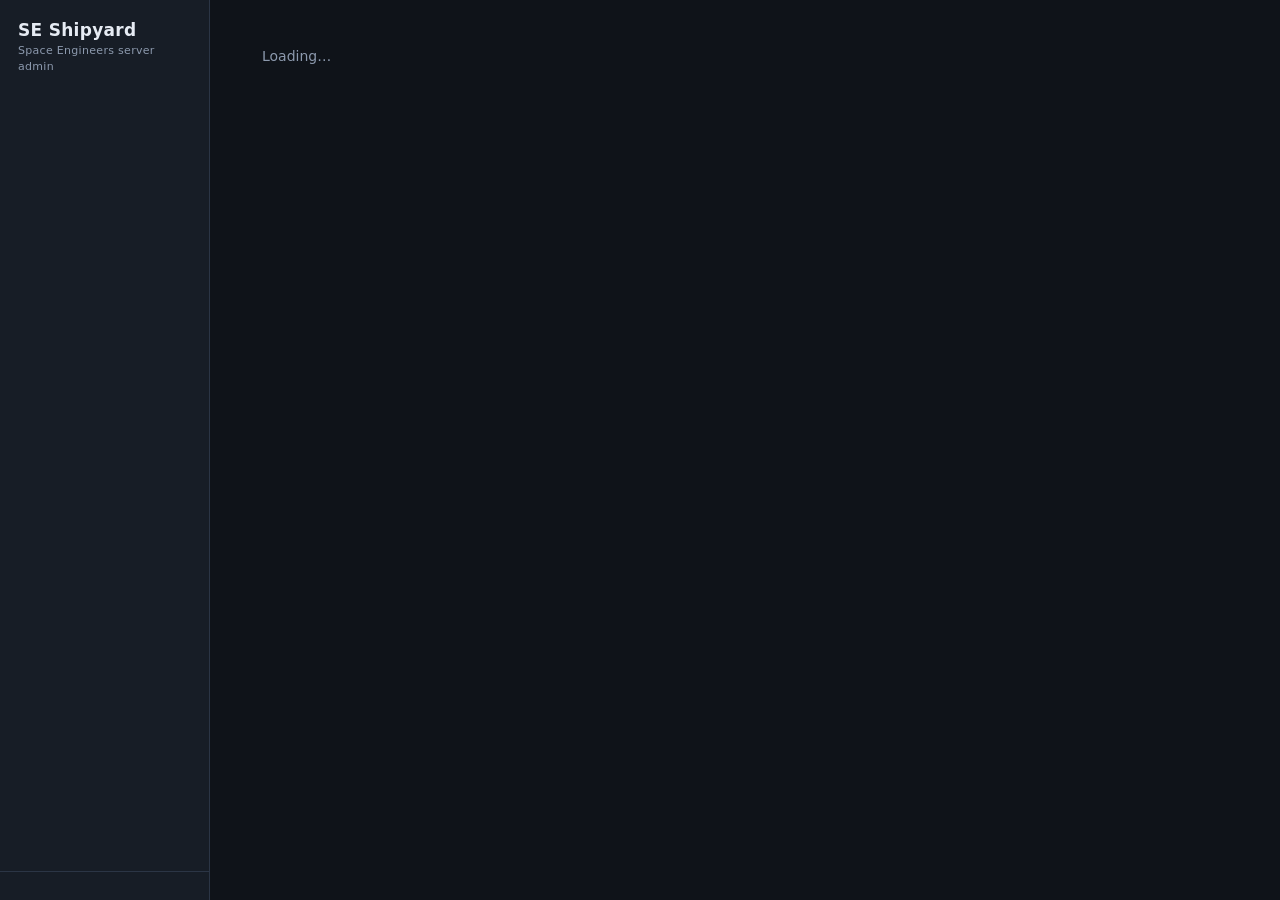
==== app/static/index.html @ 31fb21e5 "Rebuild UI as a single-page app on a JSON API Adds Home/Mods/Default settings/UI settings/Servers vi" ====
<!doctype html>
<html lang="en" data-theme="dark">
<head>
<meta charset="utf-8">
<meta name="viewport" content="width=device-width, initial-scale=1">
<title>SE Shipyard</title>
<style>
:root{
  --bg:#f4f6f9; --panel:#ffffff; --panel2:#eef1f6; --border:#d9dee7; --text:#1b2330; --muted:#6a7588;
  --accent:#2f6fed; --accent-fg:#fff; --ok:#1f9d55; --warn:#d98a00; --bad:#d6403a; --shadow:0 1px 3px rgba(20,30,50,.12);
}
:root[data-theme="dark"]{
  --bg:#0f1319; --panel:#171d26; --panel2:#1f2733; --border:#2b3545; --text:#e6ebf3; --muted:#8c99ad;
  --accent:#4c8dff; --accent-fg:#06101f; --ok:#3fcf7f; --warn:#f0b13a; --bad:#ff6b63; --shadow:0 1px 3px rgba(0,0,0,.5);
}
*{box-sizing:border-box}
body{margin:0;background:var(--bg);color:var(--text);font:14px/1.45 system-ui,-apple-system,Segoe UI,Roboto,sans-serif;display:flex;min-height:100vh}
a{color:var(--accent)}
button,input,select,textarea{font:inherit;color:inherit}
button{background:var(--panel2);border:1px solid var(--border);border-radius:6px;padding:6px 12px;cursor:pointer}
button:hover{border-color:var(--accent)}
button.primary{background:var(--accent);color:var(--accent-fg);border-color:var(--accent);font-weight:600}
button.danger{color:var(--bad)}
button:disabled{opacity:.4;cursor:not-allowed}
input,select,textarea{background:var(--bg);border:1px solid var(--border);border-radius:6px;padding:6px 8px;width:100%}
input:focus,select:focus,textarea:focus{outline:2px solid var(--accent);outline-offset:-1px}
label{display:block;font-size:12px;color:var(--muted);margin-bottom:10px}
label>input,label>select,label>textarea{margin-top:4px;color:var(--text);font-size:14px}

/* sidebar */
aside{width:210px;flex-shrink:0;background:var(--panel);border-right:1px solid var(--border);display:flex;flex-direction:column;position:sticky;top:0;height:100vh}
.brand{padding:18px 18px 14px;font-weight:700;font-size:17px;letter-spacing:.3px}
.brand small{display:block;font-weight:400;font-size:11px;color:var(--muted)}
nav{display:flex;flex-direction:column;gap:2px;padding:6px 10px}
nav button{text-align:left;background:none;border:0;padding:9px 12px;border-radius:6px;display:flex;gap:10px;align-items:center;color:var(--muted)}
nav button:hover{background:var(--panel2);color:var(--text)}
nav button.active{background:var(--accent);color:var(--accent-fg);font-weight:600}
.spacer{flex:1}
.side-foot{padding:14px 18px;font-size:11px;color:var(--muted);border-top:1px solid var(--border)}

main{flex:1;padding:26px 32px;max-width:1200px}
h1{margin:0 0 4px;font-size:22px}
.sub{color:var(--muted);margin:0 0 22px}
.page-head{display:flex;justify-content:space-between;align-items:flex-start;gap:12px}

/* cards */
.grid{display:grid;grid-template-columns:repeat(auto-fill,minmax(290px,1fr));gap:16px}
.card{background:var(--panel);border:1px solid var(--border);border-radius:10px;padding:16px;box-shadow:var(--shadow)}
.card h3{margin:0 0 2px;font-size:16px;display:flex;justify-content:space-between;align-items:center}
.card .meta{color:var(--muted);font-size:12px;margin-bottom:12px}
.stats{display:grid;grid-template-columns:1fr 1fr;gap:8px;margin-bottom:12px}
.stat{background:var(--panel2);border-radius:6px;padding:8px 10px}
.stat b{display:block;font-size:16px}
.stat span{font-size:11px;color:var(--muted)}
.bar{height:6px;background:var(--panel2);border-radius:3px;overflow:hidden;margin-top:4px}
.bar>i{display:block;height:100%;background:var(--accent)}
.row{display:flex;gap:8px;flex-wrap:wrap;align-items:center}
.pill{display:inline-block;padding:2px 9px;border-radius:99px;font-size:11px;font-weight:600;border:1px solid currentColor}
.pill.running{color:var(--ok)} .pill.exited{color:var(--muted)} .pill.restarting{color:var(--warn)}
.chip{display:inline-block;background:var(--panel2);border:1px solid var(--border);border-radius:99px;padding:1px 9px;font-size:11px;margin:2px 4px 2px 0}
.empty{color:var(--muted);padding:30px;text-align:center;border:1px dashed var(--border);border-radius:10px}

/* tabs */
.tabs{display:flex;gap:4px;border-bottom:1px solid var(--border);margin-bottom:16px}
.tabs button{background:none;border:0;border-bottom:2px solid transparent;border-radius:0;padding:8px 14px;color:var(--muted)}
.tabs button.active{color:var(--text);border-bottom-color:var(--accent);font-weight:600}

/* servers accordion */
.srv{background:var(--panel);border:1px solid var(--border);border-radius:10px;margin-bottom:12px;box-shadow:var(--shadow)}
.srv-head{display:flex;align-items:center;gap:14px;padding:14px 16px;cursor:pointer}
.srv-head:hover{background:var(--panel2);border-radius:10px}
.srv-head .caret{transition:transform .15s;color:var(--muted)}
.srv.open .caret{transform:rotate(90deg)}
.srv-head .name{font-weight:600;font-size:15px;min-width:140px}
.srv-head .info{color:var(--muted);font-size:12px;flex:1}
.srv-body{display:none;padding:4px 18px 18px;border-top:1px solid var(--border)}
.srv.open .srv-body{display:block}
.two{display:grid;grid-template-columns:1fr 1fr;gap:0 18px}
.three{display:grid;grid-template-columns:1fr 1fr 1fr;gap:0 18px}
@media(max-width:900px){.two,.three{grid-template-columns:1fr} aside{width:64px} nav button span.t,.brand small,.side-foot{display:none} main{padding:18px}}
.changed{outline:2px solid var(--warn);outline-offset:-1px}
.banner{background:color-mix(in srgb,var(--warn) 18%,transparent);border:1px solid var(--warn);border-radius:8px;padding:8px 12px;margin-bottom:14px;display:flex;justify-content:space-between;align-items:center;gap:10px}
.log{background:#0a0d12;color:#c9d4e6;font:12px/1.5 ui-monospace,Menlo,Consolas,monospace;border-radius:8px;padding:12px;height:260px;overflow:auto;white-space:pre-wrap}
.log .ev-join{color:#6bd0ff}.log .ev-save{color:#8c99ad}.log .ev-warn{color:#f0b13a}.log .ev-err{color:#ff6b63}

/* tables */
table{width:100%;border-collapse:collapse}
th,td{text-align:left;padding:10px 12px;border-bottom:1px solid var(--border);vertical-align:top}
th{font-size:11px;text-transform:uppercase;letter-spacing:.5px;color:var(--muted)}
.mod-title{font-weight:600}
.mod-desc{color:var(--muted);font-size:12px;max-width:520px}
.thumb{width:44px;height:44px;border-radius:6px;display:flex;align-items:center;justify-content:center;font-weight:700;color:#fff;flex-shrink:0}
.mod-row{display:flex;gap:12px}
.list-row{display:flex;align-items:center;gap:12px;padding:10px 12px;border-bottom:1px solid var(--border)}

/* modal */
.modal-bg{position:fixed;inset:0;background:rgba(0,0,0,.55);display:none;align-items:center;justify-content:center;z-index:50}
.modal-bg.show{display:flex}
.modal{background:var(--panel);border:1px solid var(--border);border-radius:12px;padding:22px;width:min(560px,92vw);max-height:90vh;overflow:auto}
.modal h2{margin:0 0 14px}
.toast{position:fixed;bottom:22px;right:22px;background:var(--panel);border:1px solid var(--accent);border-left-width:4px;padding:10px 16px;border-radius:8px;box-shadow:var(--shadow);opacity:0;transform:translateY(10px);transition:.2s;pointer-events:none;z-index:60}
.toast.show{opacity:1;transform:none}
.themes{display:grid;grid-template-columns:repeat(auto-fill,minmax(180px,1fr));gap:14px}
.theme-opt{border:2px solid var(--border);border-radius:10px;padding:12px;cursor:pointer;background:var(--panel)}
.theme-opt.sel{border-color:var(--accent)}
.swatch{height:60px;border-radius:6px;margin-bottom:8px;display:flex;overflow:hidden;border:1px solid var(--border)}
.swatch i{flex:1}
.soon{opacity:.55}
.section-title{font-size:12px;text-transform:uppercase;letter-spacing:.6px;color:var(--muted);margin:22px 0 10px}

.thumb img{width:100%;height:100%;object-fit:cover;border-radius:6px}
.thumb{overflow:hidden}
.err{color:var(--bad)}
.loading{color:var(--muted);padding:20px}
.pill.not_found,.pill.dead,.pill.created,.pill.paused{color:var(--warn)}
.chk{display:flex;gap:8px;align-items:center;color:var(--text);font-size:13px}
.chk input{width:auto;margin:0}
</style>
</head>
<body>
<aside>
  <div class="brand">SE Shipyard<small>Space Engineers server admin</small></div>
  <nav id="nav"></nav>
  <div class="spacer"></div>
  <div class="side-foot" id="foot"></div>
</aside>
<main id="main"><div class="loading">Loading…</div></main>
<div class="modal-bg" id="modal-bg"><div class="modal" id="modal"></div></div>
<div class="toast" id="toast"></div>
<script src="/static/app.js"></script>
</body>
</html>
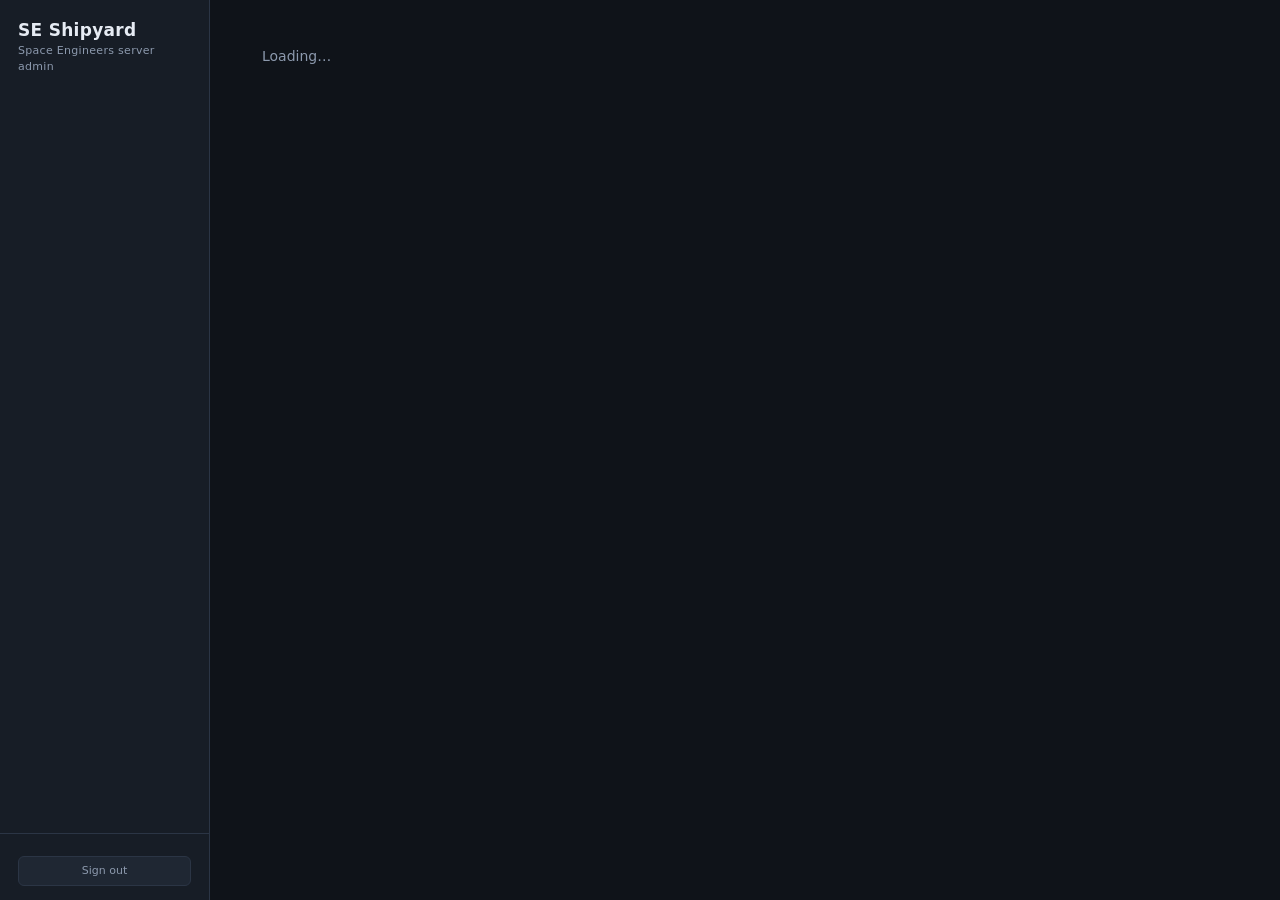
==== commit 76244062: "Add login: first-run setup, scrypt hash, signed session cookie Every route requires a session; first" ====
--- a/app/static/index.html
+++ b/app/static/index.html
@@ -115,18 +115,63 @@
 .pill.not_found,.pill.dead,.pill.created,.pill.paused{color:var(--warn)}
 .chk{display:flex;gap:8px;align-items:center;color:var(--text);font-size:13px}
 .chk input{width:auto;margin:0}
+
+/* world analyzer */
+.tiles{display:grid;grid-template-columns:repeat(auto-fill,minmax(150px,1fr));gap:10px;margin-bottom:18px}
+.tile{background:var(--panel);border:1px solid var(--border);border-radius:10px;padding:12px 14px;box-shadow:var(--shadow)}
+.tile b{display:block;font-size:22px;line-height:1.2}
+.tile span{font-size:11px;color:var(--muted);text-transform:uppercase;letter-spacing:.5px}
+.hint-row{border-left:4px solid var(--border);background:var(--panel2);border-radius:6px;padding:8px 12px;margin-bottom:8px}
+.hint-row.high{border-left-color:var(--bad)}.hint-row.medium{border-left-color:var(--warn)}.hint-row.info{border-left-color:var(--accent)}
+.hint-row small{display:block;font-size:10px;text-transform:uppercase;letter-spacing:.6px;color:var(--muted)}
+.hbar{display:grid;grid-template-columns:150px 1fr 70px;gap:10px;align-items:center;margin:5px 0;font-size:13px}
+.hbar .track{height:12px;background:var(--panel2);border-radius:6px;overflow:hidden}
+.hbar .fill{height:100%;background:var(--accent);border-radius:6px}
+.hbar .num{text-align:right;font-variant-numeric:tabular-nums;color:var(--muted)}
+.split{display:flex;height:16px;border-radius:8px;overflow:hidden;background:var(--panel2);margin:8px 0 4px}
+.split i{display:block;height:100%}
+.legend{font-size:12px;color:var(--muted);display:flex;gap:16px;flex-wrap:wrap}
+.legend em{display:inline-block;width:10px;height:10px;border-radius:3px;margin-right:5px;vertical-align:-1px;font-style:normal}
+table.grids th{cursor:pointer;white-space:nowrap}
+table.grids th.sorted{color:var(--text)}
+table.grids td.n{text-align:right;font-variant-numeric:tabular-nums}
+.progress{height:10px;background:var(--panel2);border-radius:5px;overflow:hidden;margin:10px 0}
+.progress i{display:block;height:100%;background:var(--accent);transition:width .4s}
+.kv{display:grid;grid-template-columns:auto 1fr;gap:4px 16px;font-size:13px}.kv dt{color:var(--muted)}.kv dd{margin:0}
+/* advanced settings */
+details.adv{margin-top:18px;border:1px solid var(--border);border-radius:8px;padding:10px 14px;background:var(--panel2)}
+details.adv>summary{cursor:pointer;font-weight:600}
+.adv-group h4{margin:16px 0 8px;font-size:12px;text-transform:uppercase;letter-spacing:.6px;color:var(--muted)}
+.adv-f.hide,.adv-group.hide{display:none}
+.adv-f{margin-bottom:10px}
+.adv-f.changed-f{outline:2px solid var(--warn);outline-offset:3px;border-radius:4px}
+/* background slideshow */
+#bg{position:fixed;inset:0;z-index:-1;pointer-events:none;overflow:hidden}
+#bg .layer{position:absolute;inset:0;background-size:cover;background-position:center;opacity:0;transition:opacity 2.5s ease-in-out}
+#bg .layer.show{opacity:var(--bg-opacity,.12)}
+#bg .layer.zoom{animation:bgzoom 40s ease-in-out infinite alternate}
+@keyframes bgzoom{from{transform:scale(1)}to{transform:scale(1.08)}}
+@media (prefers-reduced-motion: reduce){#bg .layer{transition:none}#bg .layer.zoom{animation:none}}
+body.has-bg aside{background:color-mix(in srgb,var(--panel) 82%,transparent);backdrop-filter:blur(6px)}
+body.has-bg .card,body.has-bg .srv,body.has-bg .modal{background:color-mix(in srgb,var(--panel) 86%,transparent);backdrop-filter:blur(6px)}
+.bg-grid{display:grid;grid-template-columns:repeat(auto-fill,minmax(110px,1fr));gap:8px;margin:12px 0}
+.bg-grid .bgi{position:relative;aspect-ratio:16/9;border-radius:6px;overflow:hidden;border:1px solid var(--border)}
+.bg-grid img{width:100%;height:100%;object-fit:cover;display:block}
+.bg-grid button{position:absolute;top:3px;right:3px;padding:0 6px;line-height:20px;font-size:12px;background:rgba(0,0,0,.65);color:#fff;border:0}
+input[type=range]{padding:0}
 </style>
 </head>
 <body>
+<div id="bg" aria-hidden="true"></div>
 <aside>
   <div class="brand">SE Shipyard<small>Space Engineers server admin</small></div>
   <nav id="nav"></nav>
   <div class="spacer"></div>
-  <div class="side-foot" id="foot"></div>
+  <div class="side-foot"><span id="foot"></span><form method="post" action="/logout" style="margin-top:8px"><button type="submit" style="width:100%">Sign out</button></form></div>
 </aside>
 <main id="main"><div class="loading">Loading…</div></main>
 <div class="modal-bg" id="modal-bg"><div class="modal" id="modal"></div></div>
 <div class="toast" id="toast"></div>
-<script src="/static/app.js"></script>
+<script src="/static/app.js?v=__V__"></script>
 </body>
 </html>
